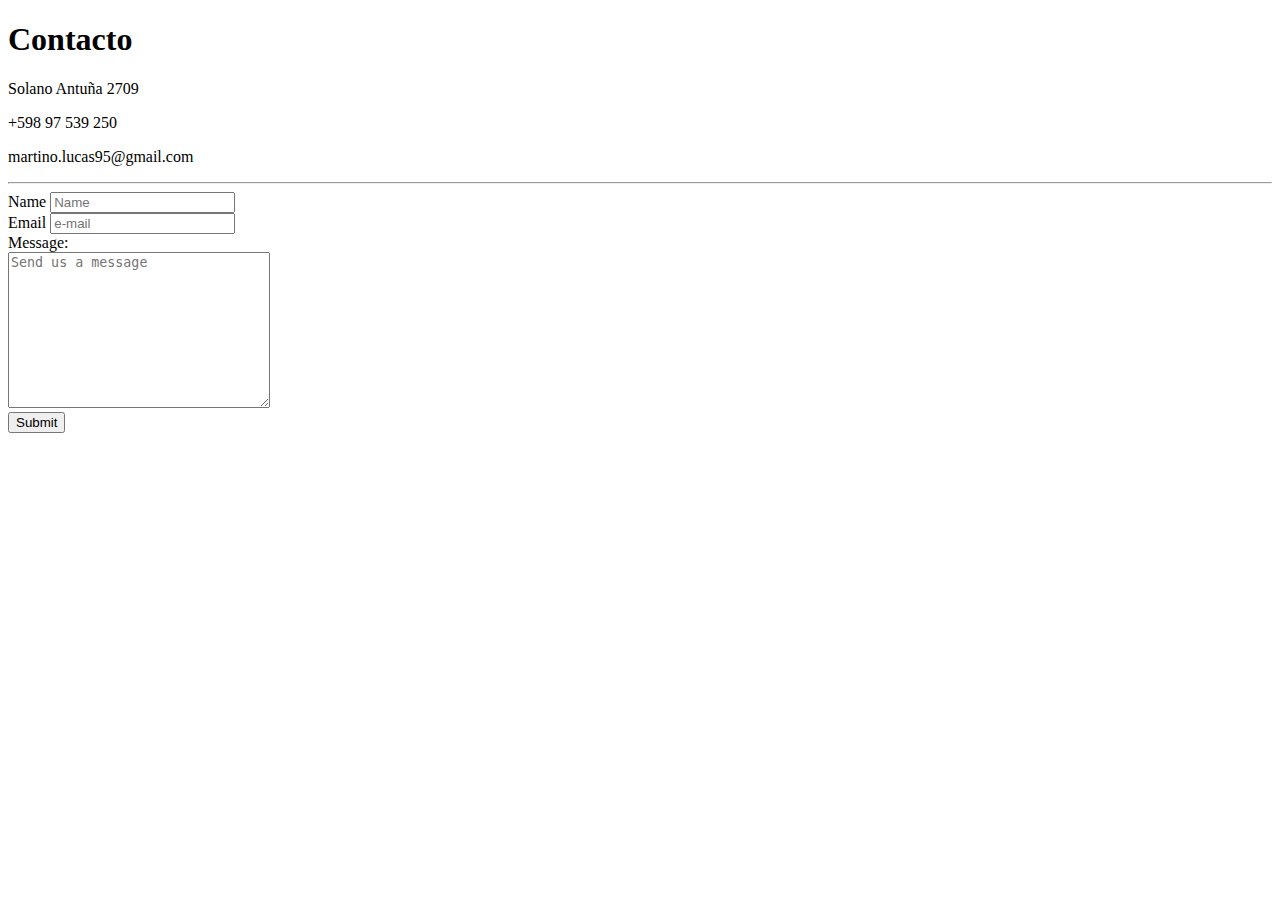
==== Contacto2.html @ 4eefbffb "aa" ====
<!DOCTYPE html>
<html lang="es">
<head>
    <meta charset="UTF-8">
    <meta name="viewport" content="width=device-width, initial-scale=1.0">
    <title>Contacto</title>
</head>
<body>
    <div>
        <h1>Contacto</h1>
    </div>
    <div>
        <p>Solano Antuña 2709</p>
        <p>+598 97 539 250</p>
        <p>martino.lucas95@gmail.com</p>
    </div>
    <hr>
    <div>
        <form action="mailto:martino.lucas95@gmail.com" method="POST" enctype="text/plain"></form>
        <label>Name</label>
        <input type="text" placeholder="Name" required name="yourName"> 
        <br>
        <label>Email</label>
        <input type="email" placeholder="e-mail" required name="yourEmail">
        <br>
        <label>Message:</label>
        <br>
        <textarea name="yourMessage" cols="30" rows="10" placeholder="Send us a message"></textarea> 
        <br>

        <input type="submit" name="">
    </div>
    
</body>
</html>
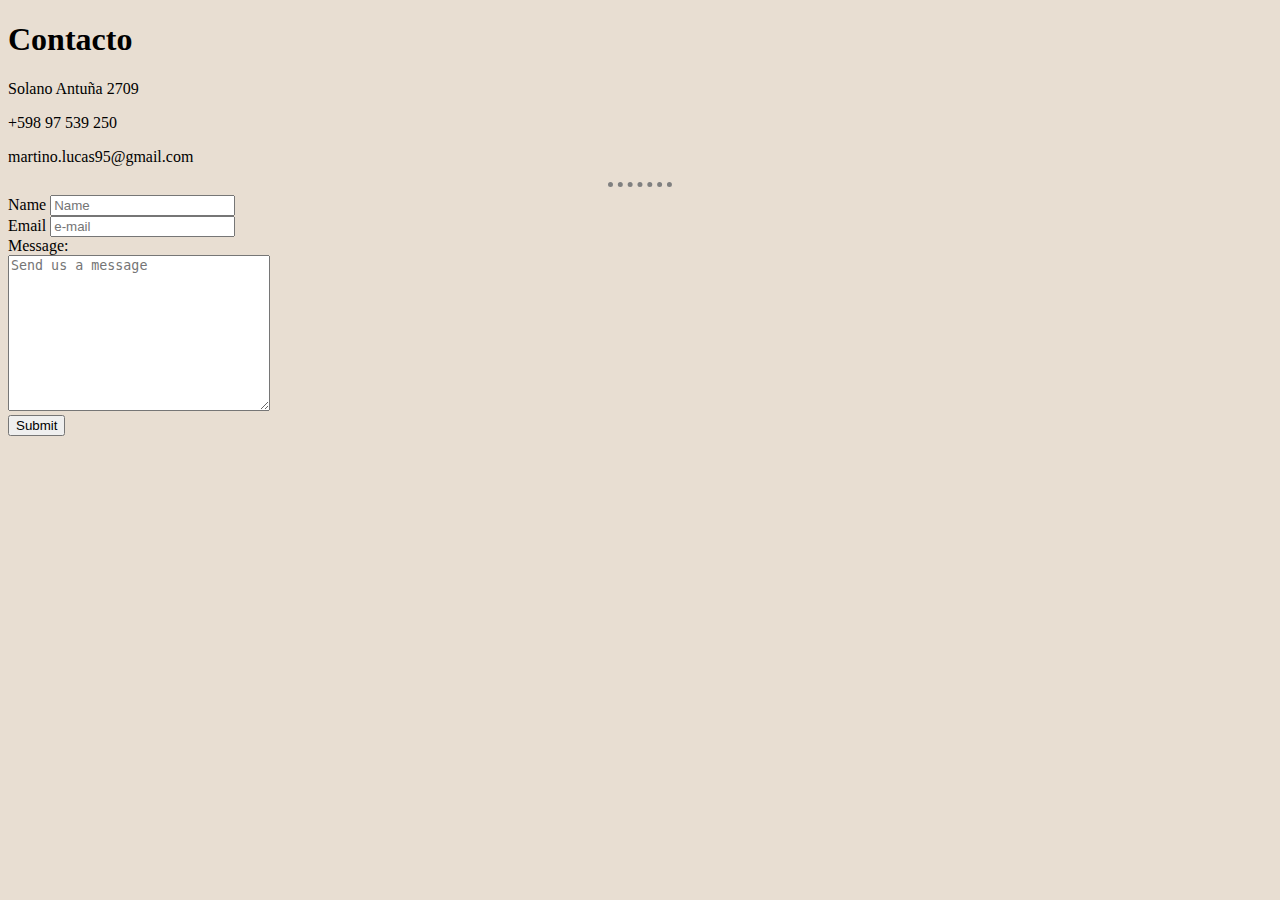
==== commit 4aba382c: "aa2" ====
--- a/Contacto2.html
+++ b/Contacto2.html
@@ -4,6 +4,7 @@
     <meta charset="UTF-8">
     <meta name="viewport" content="width=device-width, initial-scale=1.0">
     <title>Contacto</title>
+    <link rel="stylesheet" href="CSS/styles.css">
 </head>
 <body>
     <div>
--- a/CSS/styles.css
+++ b/CSS/styles.css
@@ -0,0 +1,12 @@
+body{
+  background-color: #e8ded2;
+}
+
+hr {
+  border-style: none;
+  border-top-style: dotted;
+  border-color: gray;
+  border-width: 5px;
+  width: 5%;
+
+}
